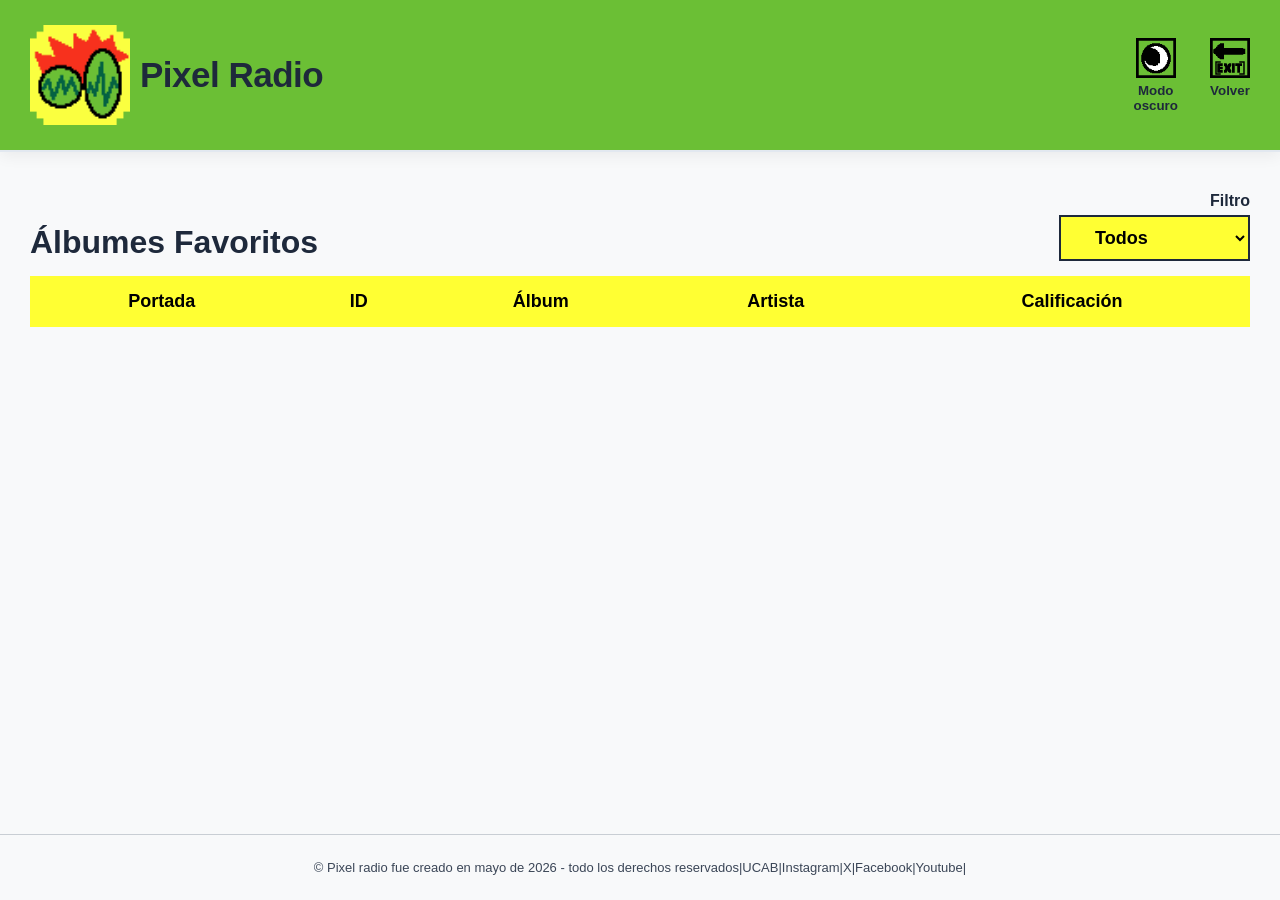
==== mis-albumes.html @ d46b116f "Agregar imagenes + inicio de la logica albumes privados (sufre de problemas tecnicos con los datos s" ====
<!DOCTYPE html>
<html lang="es">
    <head>
        <meta charset="UTF-8">
        <meta name="viewport" content="width=device-width, initial-scale=1.0">
        <title>Mis Álbumes Favoritos - Deezer Manager</title>
        <link rel="stylesheet" href="estilos.css">
        <link rel="stylesheet" href="estilos-mis-albumes.css">
        <script src="script-mis-albumes.js"></script>
        <link rel="icon" href="data:,"> <!-- x-->
    </head>
    <body> <!-- Estructura Principal de la Página -->
        
        <header class="marco-superior"> <!-- Marco Superior de la pagina -->
            <div class="marco-superior-contenido">  <!--contenido del Marco Superior  -->

                <div class="logo-y-titulo">
                    <img src="imagenes/logo-Pagina-PixelRadio.png" alt="Logo de la pagina" class="logo-principal" > <!-- Logo de la Página -->
                    <h1 class="titulo-principal">Pixel Radio</h1> <!-- Título de la Página -->
                </div>

                <div class="controles-derecha"> 

                    <button id="btn-modo" class="btn-accion"> 
                        <img id="img-modo" src="imagenes/modo-oscuro-logo.png" alt="Icono Modo"> 
                        <span id="texto-modo">Modo oscuro</span> 
                    </button>

                    <button id="btn-volver" class="btn-accion" onclick="window.location.href='index.html'"> 
                        <img src="imagenes/salir-de-pagina-logo.png" alt="Icono Volver"> 
                        <span>Volver</span> 
                    </button>
                </div>
            </div>
        </header>

        <main id="main-Principal"> <!-- Contenido Principal de la Página -->
            <div class="encabezado-tabla"> 
                <h2 class="titulo-seccion">Álbumes Favoritos</h2> 

                <div class="contenedor-filtro"> 
                    <label for="filtro-estrellas" class="etiqueta-filtro">Filtro</label> 
                    <select id="filtro-estrellas" class="selector-cuadrado"> 
                        <option value="todos">Todos</option> 
                        <option value="0">Sin estrellas</option> 
                        <option value="1">1 estrella</option> 
                        <option value="2">2 estrellas</option> 
                        <option value="3">3 estrellas</option> 
                        <option value="4">4 estrellas</option> 
                        <option value="5">5 estrellas</option> 
                    </select>
                </div>
            </div>

            <div class="contenedor-responsivo-tabla"> 
                <table class="tabla-albumes" id="tabla-favoritos"> 
                    <thead> 
                        <tr> 
                            <th>Portada</th> 
                            <th>ID</th> 
                            <th>Álbum</th> 
                            <th>Artista</th> 
                            <th>Calificación</th> 
                        </tr>
                    </thead>

                    <tbody id="cuerpo-tabla"> </tbody>
                </table>
            </div>
        </main>

        <footer class="pie-de-pagina"> <!-- Pie de pagina -->
            <p>&copy; Pixel radio fue creado en mayo de 2026 - todo los derechos reservados|UCAB|Instagram|X|Facebook|Youtube|</p>
        </footer>
        
    </body>
</html>
---- estilos.css ----
/* ESTILO GENERAL - eliminar los estilos que los navegadores por defecto*/
/* 
  ::before y ::after son pseudo-elementos que permiten insertar contenido antes o después del contenido real de un elemento.
  box-sizing: border-box -> hace que el padding y el borde se incluyan dentro del ancho
*/
*, *::before, *::after {
    box-sizing: border-box;  /* Borde y relleno en el ancho */
    margin: 0;     /* Sin margen externo */        
    padding: 0;   /* Sin margen interno */      
    border-radius: 0px !important; /* Esquinas completamente ortogonales/rectas sin redondeado */
}

/* =================================================
   PARAMETROS GLOBALES Y VARIABLES DE CONFIGURACIÓN
   ================================================= */

:root {
    /* Paleta de colores por defecto */
    --color-fondo-pagina-principal: #f8f9fa;       
    --color-fondo-pie-de-pagina: #6BBF35;     
    --color-texto-principal: #1e293b;  
    --color-texto-secundario: #3b4657;          
    --color-borde: #e2e8f0;             
    --max-anchura: 1440px; /*tamaño por defecto de la pagina*/
}


/*paletas de colores para el modo oscuro*/
[data-theme="dark"] {
    /* Paleta de Colores - Modo Oscuro */
    --color-fondo-pagina-principal: #0f172a;       
    --color-fondo-pie-de-pagina: #1e293b;     
    --color-texto-principal: #f8fafc;  
    --color-texto-secundario: #94a3b8; 
    --color-borde: #334155;             
    --sombra-header: 0 4px 20px rgba(0, 0, 0, 0.35); 
}


/*cuerpo de todo el html*/
body {
    font-family: 'Segoe UI', Tahoma, Geneva, Verdana, sans-serif;       
    background-color: var(--color-fondo-pagina-principal); 
    color: var(--color-texto-principal);     
    min-height: 100vh;  /*altura minima en vh */                      
    display: flex;
    flex-direction: column;                    
    overflow-x: hidden;  /* Evita el scroll horizontal causado por elementos que puedan desbordar el ancho de la ventana */                     
    transition: background-color 0.3s ease, color 0.3s ease; 
}

/* ==========================================================================
   ESTRUCTURA DEL MARCO SUPERIOR (HEADER)
   ========================================================================== */

/*marco superior de la pagina*/
.marco-superior {
    background-color: var(--color-fondo-pie-de-pagina);  /*color de fondo*/
    border-bottom: 2px solid var(--color-borde); /* Línea divisoria ligeramente más gruesa para dar presencia */
    box-shadow: 0 4px 15px rgba(0, 0, 0, 0.06); /* Sombra ligeramente más pronunciada para el marco */              
    position: sticky;  /* sticky para que el marco permanezca visible al hacer scroll */                         
    top: 0;   /* Posición fija en la parte superior de la ventana para mantener el marco siempre visible al hacer scroll */                                      
    z-index: 1000; /* Asegura que el marco siempre esté por encima de otros elementos al hacer scroll */                            
    padding: 25px 30px;                             
    transition: background-color 0.3s ease, border-color 0.3s ease, padding 0.3s ease; /* Transiciones suaves para cambios de estado y modo oscuro */
}

/*contenido del marco superior de la pagina*/
.marco-superior-contenido {
    max-width: var(--max-anchura);        
    margin: 0 auto;           
    display: flex;            
    justify-content: flex-start; /* Asegura la alineación hacia el extremo izquierdo */
    align-items: center;      
}

/* agrupacion del logo y el título dentro del marco superior para un mejor control de su posicion*/
.logo-y-titulo {
    display: flex;
    align-items: center;      /* Alineación perfectamente centrada en el eje vertical */
    /* CAMBIO: Se aumentó la separación a 20px para mejorar la armonía del espacio en el marco grande */
    gap: 10px;  /*espacio entre los elementos*/              
    width: 100%; /*usa todo el ancho disponible*/
}

/*imagen del logo de la pagina*/
.logo-principal {
    display: block;
    width: 100px;       
    height: 100px;      
    object-fit: contain; /* Protege el aspecto ratio de la imagen original sin estirarla */
    border: none;
}

/*titulo principal de la pagina*/
.titulo-principal {
    font-size: 35px;          
    font-weight: 700;          
    color: var(--color-texto-principal); 
    text-align: left; 
    line-height: 1.1;
    letter-spacing: -0.5px;   /* Ajuste de tracking para un acabado tipográfico más pulido */
}

/* ==========================================================================
   ESTRUCTURA BASE DE LA PAGINA (MAIN)
   ========================================================================== */

/*main principal por su id por que es unico*/
#main-Principal {
    flex: 1;                  
    max-width: var(--max-anchura);
    width: 100%;
    margin: 0 auto;           
    padding: 40px 30px;       
}

/*pie de pagina*/
.pie-de-pagina {
    text-align: center;       
    padding: 25px;            
    font-size: 13px;          
    color: var(--color-texto-secundario);
    border-top: 1px solid #c9ced4; /* Línea divisoria sutil para separar el pie de página del contenido principal */
    background-color: var(--color-fondo-pagina-principal);
}
---- estilos-mis-albumes.css ----
/* ================= VARIABLES EXCLUSIVAS DEl mis-albumes.html ================= */

:root {
    --color-tabla-cabecera: #ffff33; /* Amarillo del boceto */
    --color-tabla-fila: #70ad47; /* Verde del boceto */
}

[data-theme="dark"] {
    --color-tabla-cabecera: #b3b300; /* Amarillo oscuro */
    --color-tabla-fila: #2d5a1e; /* Verde oscuro */
}

/* ================= MODIFICACIONES AL HEADER BASE ================= */
/* Sobrescribimos el justify-content base para separar el logo de los botones */
.marco-superior-contenido {
    justify-content: space-between !important; 
}

.controles-derecha {
    display: flex; /* Agrupa botones a la derecha */
    gap: 20px; /* Separación entre botones */
}

.btn-accion {
    background: transparent; /* Sin fondo */
    border: none; /* Sin borde */
    display: flex; /* Flexbox interno */
    flex-direction: column; /* Icono arriba, texto abajo */
    align-items: center; /* Centra contenido */
    cursor: pointer; /* Cursor interactivo */
    color: var(--color-texto-principal); /* Hereda color del tema */
    font-weight: bold; /* Texto resaltado */
    font-family: inherit; /* Hereda tipografía */
}

.btn-accion img {
    width: 40px; /* Tamaño del icono */
    height: 40px;
    margin-bottom: 5px; /* Espaciado con el texto */
}

/* ================= CONTENIDO ESPECÍFICO (FILTRO Y TABLA) ================= */
.encabezado-tabla {
    display: flex; /* Alinea título y filtro */
    justify-content: space-between; /* Extremos opuestos */
    align-items: flex-end; /* Alinea por debajo */
    margin-bottom: 15px; /* Separación de la tabla */
}

.titulo-seccion {
    font-size: 32px; /* Título principal */
    font-weight: bold;
}

.contenedor-filtro {
    display: flex; 
    flex-direction: column; 
    align-items: flex-end; /* Justifica a la derecha */
}

.etiqueta-filtro {
    font-weight: bold; 
    margin-bottom: 5px; 
}

.selector-cuadrado {
    background-color: var(--color-tabla-cabecera); /* Amarillo */
    color: #000; /* Texto siempre negro */
    border: 2px solid var(--color-texto-principal); /* Borde que se adapta al tema */
    padding: 10px 30px; /* Tamaño */
    font-size: 18px; 
    font-weight: bold; 
    cursor: pointer; 
}

.contenedor-responsivo-tabla {
    width: 100%; 
    overflow-x: auto; /* Permite scroll horizontal en móviles */
}

.tabla-albumes {
    width: 100%; 
    border-collapse: collapse; /* Une bordes */
    text-align: center; /* Centra textos */
    font-size: 18px; 
    font-weight: bold; 
}

.tabla-albumes th {
    background-color: var(--color-tabla-cabecera); 
    color: #000; 
    padding: 15px; 
}

.tabla-albumes td {
    padding: 15px; 
    background-color: var(--color-tabla-fila); 
    color: #fff; /* Texto blanco (Boceto) */
    border-bottom: 4px solid #fff; /* Línea separadora blanca */
}

.portada-img {
    width: 60px; 
    height: 60px; 
    object-fit: cover; /* Evita que la imagen se aplaste */
}

.estrella-calificacion {
    width: 30px; 
    height: 30px; 
    cursor: pointer; 
    margin: 0 2px; 
    transition: transform 0.2s; /* Efecto hover */
}

.estrella-calificacion:hover {
    transform: scale(1.2); /* Crece ligeramente al pasar el mouse */
}
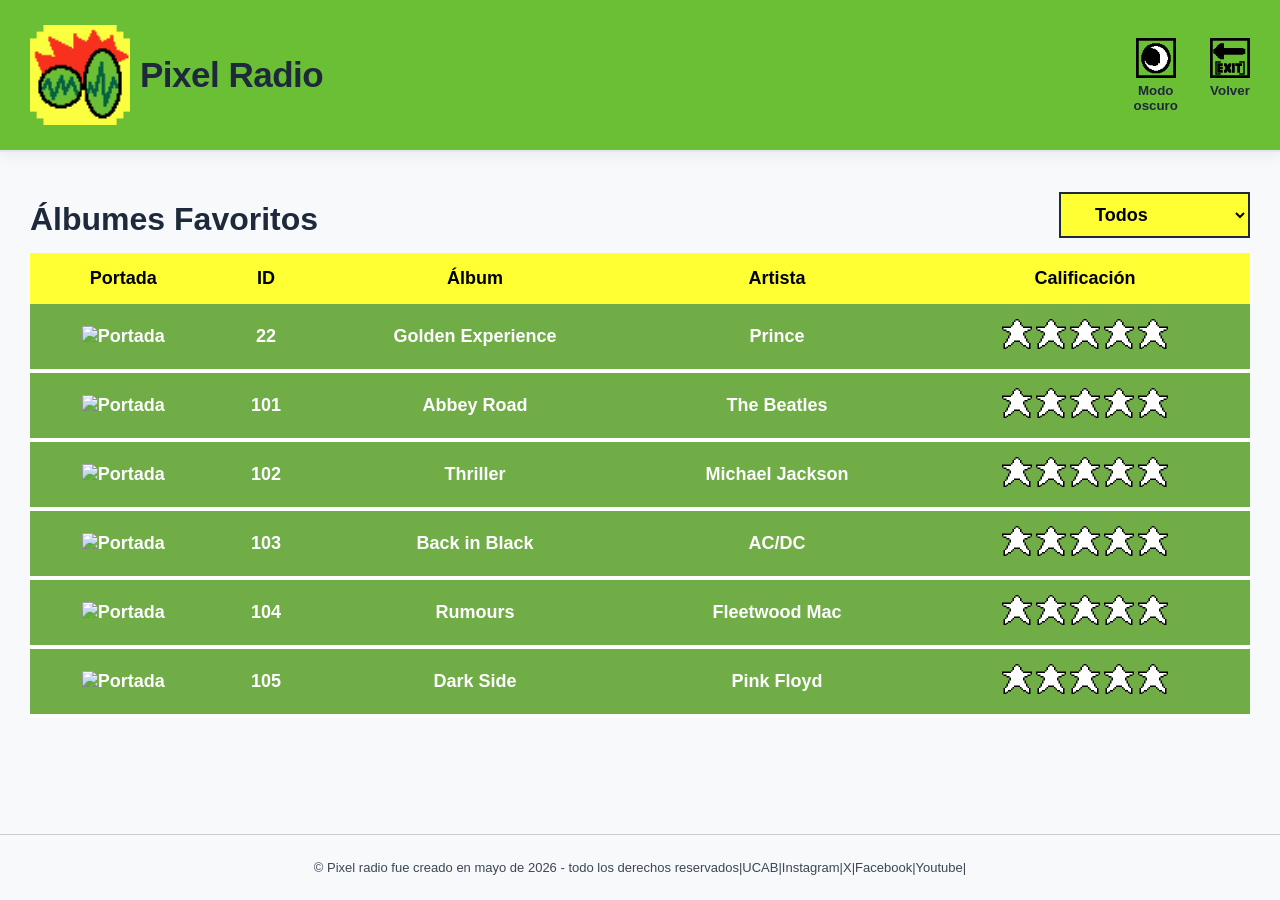
==== commit db1ccec7: "Problema del js de los archivos resuelto (falta comentarios + recordar borrar los datos simulados)" ====
--- a/mis-albumes.html
+++ b/mis-albumes.html
@@ -6,8 +6,6 @@
         <title>Mis Álbumes Favoritos - Deezer Manager</title>
         <link rel="stylesheet" href="estilos.css">
         <link rel="stylesheet" href="estilos-mis-albumes.css">
-        <script src="script-mis-albumes.js"></script>
-        <link rel="icon" href="data:,"> <!-- x-->
     </head>
     <body> <!-- Estructura Principal de la Página -->
         
@@ -39,7 +37,6 @@
                 <h2 class="titulo-seccion">Álbumes Favoritos</h2> 
 
                 <div class="contenedor-filtro"> 
-                    <label for="filtro-estrellas" class="etiqueta-filtro">Filtro</label> 
                     <select id="filtro-estrellas" class="selector-cuadrado"> 
                         <option value="todos">Todos</option> 
                         <option value="0">Sin estrellas</option> 
@@ -73,5 +70,6 @@
             <p>&copy; Pixel radio fue creado en mayo de 2026 - todo los derechos reservados|UCAB|Instagram|X|Facebook|Youtube|</p>
         </footer>
         
+        <script src="script-mis-albumes.js"></script>
     </body>
 </html>
--- a/estilos-mis-albumes.css
+++ b/estilos-mis-albumes.css
@@ -58,10 +58,7 @@
     align-items: flex-end; /* Justifica a la derecha */
 }
 
-.etiqueta-filtro {
-    font-weight: bold; 
-    margin-bottom: 5px; 
-}
+
 
 .selector-cuadrado {
     background-color: var(--color-tabla-cabecera); /* Amarillo */
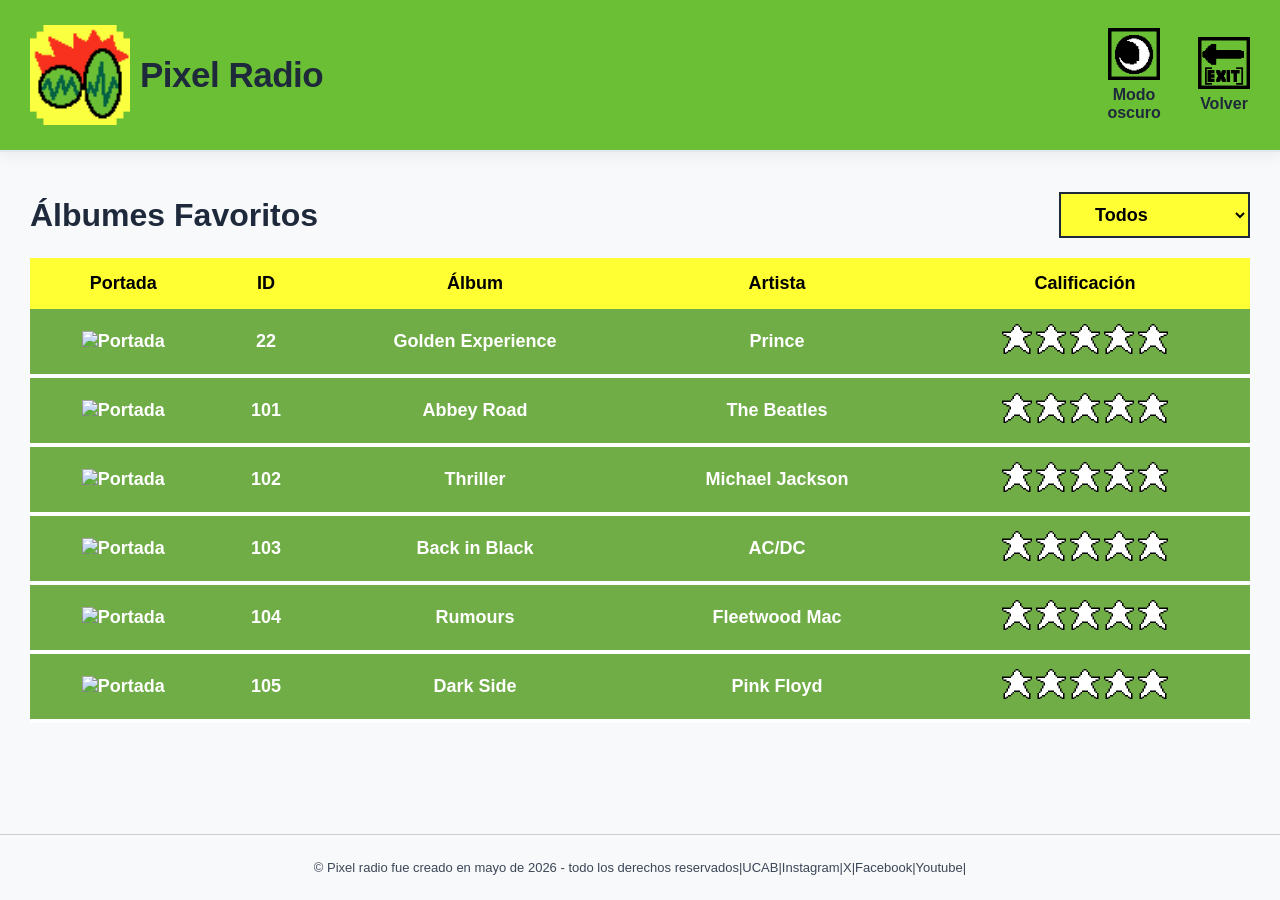
==== commit 892e1dbe: "comentarios agregados + ajustes en los botones" ====
--- a/mis-albumes.html
+++ b/mis-albumes.html
@@ -5,38 +5,40 @@
         <meta name="viewport" content="width=device-width, initial-scale=1.0">
         <title>Mis Álbumes Favoritos - Deezer Manager</title>
         <link rel="stylesheet" href="estilos.css">
-        <link rel="stylesheet" href="estilos-mis-albumes.css">
+        <link rel="stylesheet" href="estilos-mis-albumes.css"> <!-- css de mis albumes-->
     </head>
     <body> <!-- Estructura Principal de la Página -->
         
         <header class="marco-superior"> <!-- Marco Superior de la pagina -->
             <div class="marco-superior-contenido">  <!--contenido del Marco Superior  -->
 
-                <div class="logo-y-titulo">
+                <div class="logo-y-titulo"> <!-- contenedor del contenido de la izquierda -->
                     <img src="imagenes/logo-Pagina-PixelRadio.png" alt="Logo de la pagina" class="logo-principal" > <!-- Logo de la Página -->
                     <h1 class="titulo-principal">Pixel Radio</h1> <!-- Título de la Página -->
                 </div>
 
-                <div class="controles-derecha"> 
+                <div class="botones-header-derecha"> <!-- contenedor del contenido de la derecha del header -->
 
-                    <button id="btn-modo" class="btn-accion"> 
+                    <button id="btn-modo" class="btn-accion">  <!-- Boton de modo oscuro -->
                         <img id="img-modo" src="imagenes/modo-oscuro-logo.png" alt="Icono Modo"> 
-                        <span id="texto-modo">Modo oscuro</span> 
+                        <span id="texto-modo">Modo oscuro</span> <!-- subtitulo del boton-->
                     </button>
-
-                    <button id="btn-volver" class="btn-accion" onclick="window.location.href='index.html'"> 
+                    
+                    <!-- NOTA: onclick="window.location.href='index.html'" permite que el usuario "salga" de la vista de sus álbumes favoritos 
+                     y regrese de inmediato a la  página de inicio, basicamente es una forma de usar el "href" pero controlado mediante el js -->
+                    <button id="btn-volver" class="btn-accion" onclick="window.location.href='index.html'">  <!-- boton de  volver a la pagina principal -->
                         <img src="imagenes/salir-de-pagina-logo.png" alt="Icono Volver"> 
-                        <span>Volver</span> 
+                        <span>Volver</span>  <!-- subtitulo del boton-->
                     </button>
                 </div>
             </div>
         </header>
 
         <main id="main-Principal"> <!-- Contenido Principal de la Página -->
-            <div class="encabezado-tabla"> 
-                <h2 class="titulo-seccion">Álbumes Favoritos</h2> 
+            <div class="encabezado-tabla"> <!-- contenido encima de la tabla -->
+                <h2 class="titulo-seccion">Álbumes Favoritos</h2> <!-- titulo encima de la tabla -->
 
-                <div class="contenedor-filtro"> 
+                <div class="contenedor-filtro"> <!-- menu de selector para un filtro dinamico-->
                     <select id="filtro-estrellas" class="selector-cuadrado"> 
                         <option value="todos">Todos</option> 
                         <option value="0">Sin estrellas</option> 
@@ -49,10 +51,10 @@
                 </div>
             </div>
 
-            <div class="contenedor-responsivo-tabla"> 
-                <table class="tabla-albumes" id="tabla-favoritos"> 
-                    <thead> 
-                        <tr> 
+            <div class="contenedor-tabla"> <!-- tabla con los albumes favortios del usuario--> 
+                <table class="tabla-albumes" id="tabla-favoritos">  <!-- declaracion de tabla -->
+                    <thead> <!-- cabezera de la tabla -->
+                        <tr> <!-- columnas -->
                             <th>Portada</th> 
                             <th>ID</th> 
                             <th>Álbum</th> 
@@ -60,8 +62,9 @@
                             <th>Calificación</th> 
                         </tr>
                     </thead>
-
-                    <tbody id="cuerpo-tabla"> </tbody>
+                    
+                    <!-- cuerpo de la tabla, dejamos el espacio vacio para los albumes que vengan de la pagina principal del usuario-->
+                    <tbody id="cuerpo-tabla"> </tbody> 
                 </table>
             </div>
         </main>
@@ -70,6 +73,8 @@
             <p>&copy; Pixel radio fue creado en mayo de 2026 - todo los derechos reservados|UCAB|Instagram|X|Facebook|Youtube|</p>
         </footer>
         
+        <!-- declaramos el js antes del <body> para que el script tenga todo la base del pagina(tabla) para colocar los datos que 
+            almaceno desde la pagina principal -->
         <script src="script-mis-albumes.js"></script>
     </body>
 </html>
--- a/estilos-mis-albumes.css
+++ b/estilos-mis-albumes.css
@@ -1,4 +1,4 @@
-/* ================= VARIABLES EXCLUSIVAS DEl mis-albumes.html ================= */
+/* ================= VARIABLES EXCLUSIVAS DE mis-albumes.html ================= */
 
 :root {
     --color-tabla-cabecera: #ffff33; /* Amarillo del boceto */
@@ -10,17 +10,20 @@
     --color-tabla-fila: #2d5a1e; /* Verde oscuro */
 }
 
-/* ================= MODIFICACIONES AL HEADER BASE ================= */
+/* ================= MODIFICACIONES AL MARCO SUPERIOR ================= */
+
 /* Sobrescribimos el justify-content base para separar el logo de los botones */
 .marco-superior-contenido {
     justify-content: space-between !important; 
 }
-
-.controles-derecha {
+/* contenido del marco superior a la derecha*/
+.botones-header-derecha {
     display: flex; /* Agrupa botones a la derecha */
-    gap: 20px; /* Separación entre botones */
+    gap: 25px; /* Separación entre botones */
+    align-items: center;
 }
 
+/*botones del marco superior*/
 .btn-accion {
     background: transparent; /* Sin fondo */
     border: none; /* Sin borde */
@@ -31,85 +34,103 @@
     color: var(--color-texto-principal); /* Hereda color del tema */
     font-weight: bold; /* Texto resaltado */
     font-family: inherit; /* Hereda tipografía */
+    font-size: 16px; /* tamaño de la fuente del texto */
+    transition: transform 0.2s;
 }
 
-.btn-accion img {
-    width: 40px; /* Tamaño del icono */
-    height: 40px;
-    margin-bottom: 5px; /* Espaciado con el texto */
+/*efecto en los botones al pasar el cursor sobre ellos*/
+.btn-accion:hover {
+    transform: scale(1.05); /* Efecto sutil al pasar el cursor */
 }
 
-/* ================= CONTENIDO ESPECÍFICO (FILTRO Y TABLA) ================= */
+/*imagenes de los botones*/
+.btn-accion img {
+    width: 52px; /* anchura */
+    height: 52px; /* altura */
+    margin-bottom: 6px; /* Espaciado con el texto */
+}
+
+/* ================= CONTENIDO DE LA PAGINA (FILTRO Y TABLA) ================= */
+
+/* contenido arriba de la tabla */
 .encabezado-tabla {
     display: flex; /* Alinea título y filtro */
     justify-content: space-between; /* Extremos opuestos */
-    align-items: flex-end; /* Alinea por debajo */
-    margin-bottom: 15px; /* Separación de la tabla */
+    align-items: center; /* Alineación centrada para que el select cuadre perfectamente con el título */
+    margin-bottom: 20px; /* Separación de la tabla */
 }
 
+/*titulo abajo del marco superior*/
 .titulo-seccion {
     font-size: 32px; /* Título principal */
-    font-weight: bold;
+    font-weight: bold; /* Negrita */
 }
 
+/*contenido del filtro dinamico*/
 .contenedor-filtro {
-    display: flex; 
-    flex-direction: column; 
-    align-items: flex-end; /* Justifica a la derecha */
+    display: flex;  /* Alinea etiqueta y selector */
+    flex-direction: column;  /* Apila elementos */
+    justify-content: center; /* Centrado vertical al no tener label */
 }
 
-
-
+/* boton <select> de forma cuadrada */
 .selector-cuadrado {
     background-color: var(--color-tabla-cabecera); /* Amarillo */
-    color: #000; /* Texto siempre negro */
+    color: black; /* Texto siempre negro */
     border: 2px solid var(--color-texto-principal); /* Borde que se adapta al tema */
     padding: 10px 30px; /* Tamaño */
-    font-size: 18px; 
-    font-weight: bold; 
-    cursor: pointer; 
+    font-size: 18px;  /* Texto legible */
+    font-weight: bold;  /* Texto fuerte */
+    cursor: pointer;  /* Cursor de mano */
 }
 
-.contenedor-responsivo-tabla {
-    width: 100%; 
+/* contenedor de la tabla */
+.contenedor-tabla {
+    width: 100%;  /*ocupa el 100% del espacio dado*/
     overflow-x: auto; /* Permite scroll horizontal en móviles */
 }
 
+/*tabla de albumes favoritos*/
 .tabla-albumes {
-    width: 100%; 
+    width: 100%; /* Ocupa el ancho total */
     border-collapse: collapse; /* Une bordes */
     text-align: center; /* Centra textos */
-    font-size: 18px; 
-    font-weight: bold; 
+    font-size: 18px;  /* Tamaño base */
+    font-weight: bold;  /* Negritas */
 }
 
+/*columnas de la tabla*/
 .tabla-albumes th {
-    background-color: var(--color-tabla-cabecera); 
-    color: #000; 
-    padding: 15px; 
+    background-color: var(--color-tabla-cabecera); /*color de fondo*/
+    color: black;  /* Texto negro */
+    padding: 15px;  /* Espaciado celda */
 }
 
+/*datos de la tabla*/
 .tabla-albumes td {
-    padding: 15px; 
+    padding: 15px; /* Espaciado celdas cuerpo */
     background-color: var(--color-tabla-fila); 
-    color: #fff; /* Texto blanco (Boceto) */
-    border-bottom: 4px solid #fff; /* Línea separadora blanca */
+    color: white; /* Texto blanco  */
+    border-bottom: 4px solid white; /* Línea separadora blanca */
 }
 
+/*portadas pequeñas de la tablas*/
 .portada-img {
-    width: 60px; 
-    height: 60px; 
+    width: 60px; /*anchura*/
+    height: 60px;  /*altura*/
     object-fit: cover; /* Evita que la imagen se aplaste */
 }
 
+/*variable para las imagenes de estrellas para la calificacion (se uso en el js)*/
 .estrella-calificacion {
-    width: 30px; 
-    height: 30px; 
-    cursor: pointer; 
-    margin: 0 2px; 
+    width: 30px;  /*anchura*/
+    height: 30px;  /*altura*/
+    cursor: pointer;  /* Indica clickeable */
+    margin: 0 2px;  /* Separación entre estrellas */
     transition: transform 0.2s; /* Efecto hover */
 }
 
+/*efecto al pasar el raton encima de las estrellas*/
 .estrella-calificacion:hover {
     transform: scale(1.2); /* Crece ligeramente al pasar el mouse */
 }
